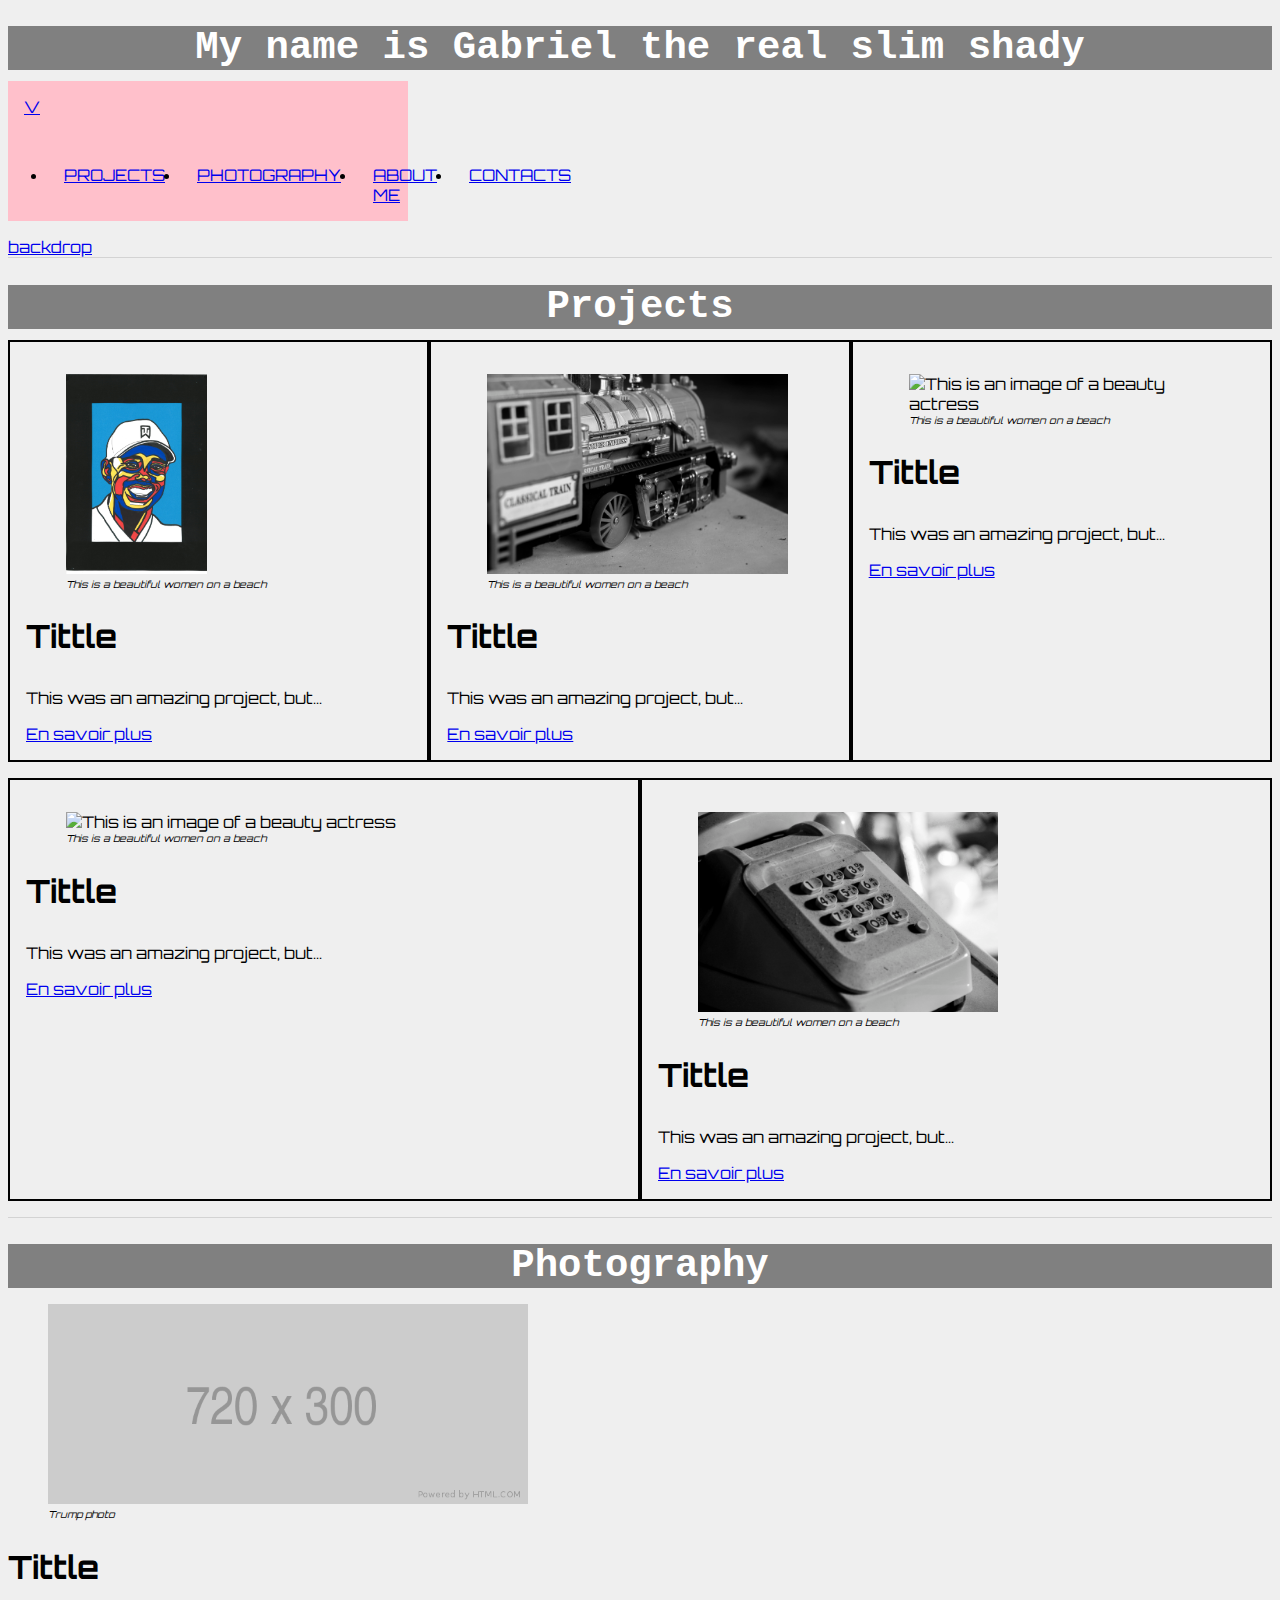
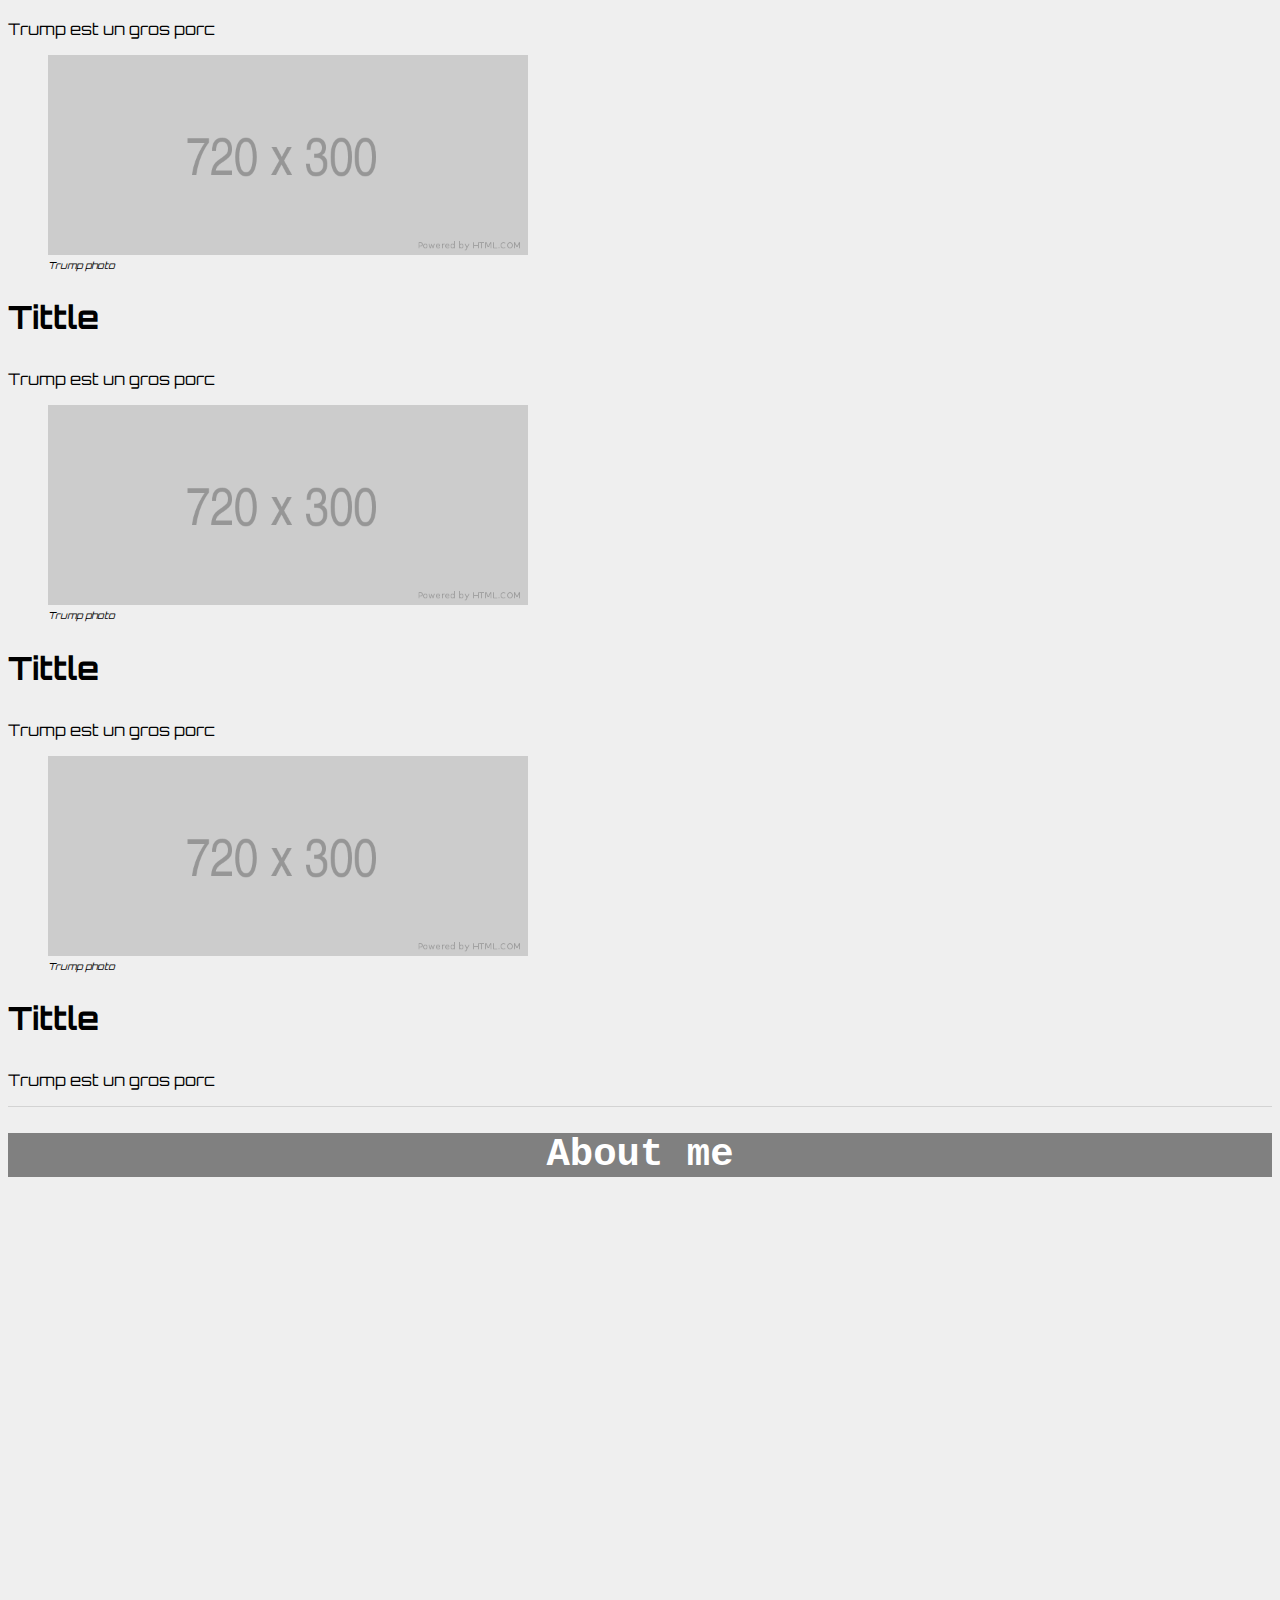
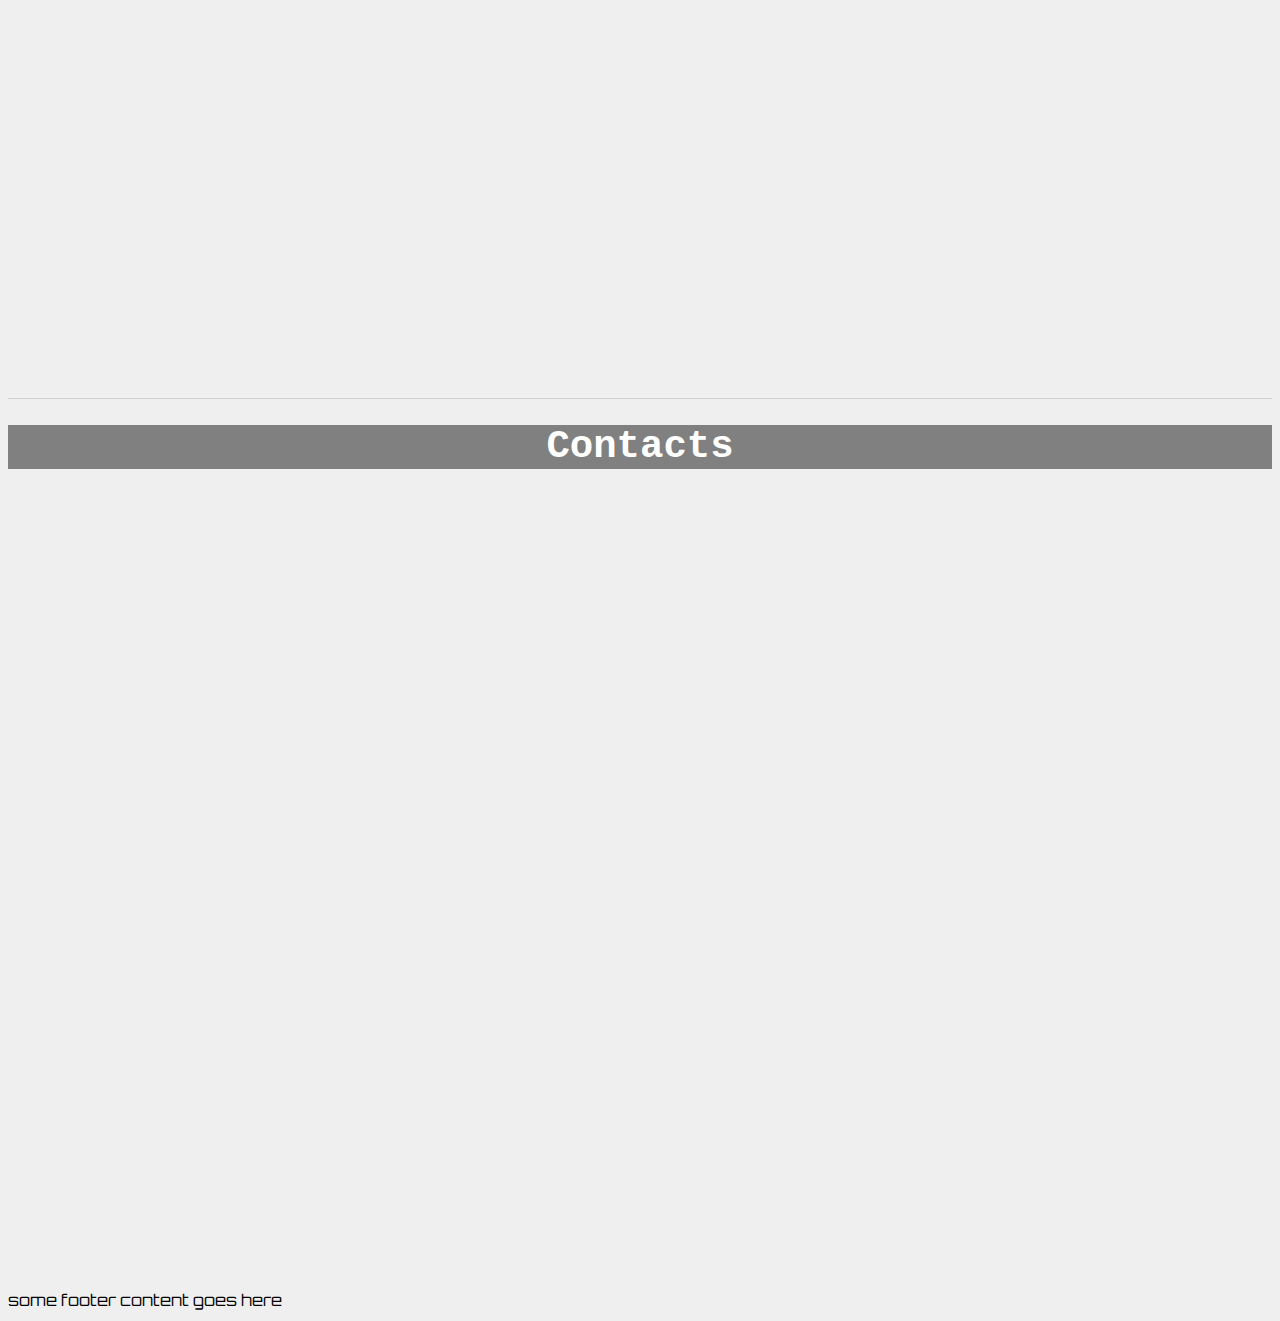
==== index.html @ 6994c1f2 "Première version" ====
<!DOCTYPE html>
<html lang="en" dir="ltr">
  <head>
    <meta charset="utf-8">
    <title>Hello World</title>
    <link rel="stylesheet" href="css/master.css">
    <link rel="stylesheet" href="css/reset.css">
    <link rel="stylesheet" href="css/typo.css">
  </head>
  <body>

<header>

  <h1> My name is Gabriel the real slim shady</h1>


<a class="menu-toggle" href="#main-menu">open menu</a>
    <nav id="main-menu">
      <a href="#menu-close" href="#"> V</a>
      <ul>
        <li><a href="#Projects">Projects</a></li>
        <li><a href="#Photography">Photography</a></li>
        <li><a href="#aboutme">About me</a></li>
        <li><a href="#contacts">Contacts</a></li>
      </ul>
    </nav>

<a href="#" class="backdrop"> backdrop</a>


</header>

<main>
  <section id="Projects">
    <h1> Projects</h1>



    <div class="project-feature-container">


<!-- Project1-->
    <div class="project-feature">
      <figure>
        <img src="images/tiger.jpg" alt="This is an image of a beauty actress">
        <figcaption> This is a beautiful women on a beach</figcaption>
      </figure>

      <h2>Tittle</h2>

      <p>This was an amazing project, but...</p>
      <a href="project-01.html"> En savoir plus</a>

    </div>

<!-- Project2 Train-->
    <div class="project-feature">
      <figure>
        <img src="images/photo1.jpg" alt="This is an image of a beauty actress">
        <figcaption>This is a beautiful women on a beach</figcaption>
      </figure>

      <h2>Tittle</h2>

      <p>This was an amazing project, but...</p>
      <a href="project-02.html"> En savoir plus  </a>

    </div>

<!-- Project3-->
    <div class="project-feature">
      <figure>
        <img src="images/photo2" alt="This is an image of a beauty actress">
        <figcaption>This is a beautiful women on a beach</figcaption>
      </figure>

      <h2>Tittle</h2>

      <p>This was an amazing project, but...</p>
      <a href="project-01.html"> En savoir plus</a>

    </div>

<!-- Project4-->
    <div class="project-feature">
      <figure>
        <img src="images/war.jpg" alt="This is an image of a beauty actress">
        <figcaption>This is a beautiful women on a beach</figcaption>
      </figure>

      <h2>Tittle</h2>

      <p>This was an amazing project, but...</p>
      <a href="project-01.html"> En savoir plus</a>

    </div>

<!-- Project5-->
    <div class="project-feature">
      <figure>
        <img src="images/photo2.jpg" alt="This is an image of a beauty actress">
        <figcaption>This is a beautiful women on a beach</figcaption>
      </figure>

      <h2>Tittle</h2>

      <p>This was an amazing project, but...</p>
      <a href="project-01.html"> En savoir plus</a>

    </div>

  </div>
  </section>




  <section id="Photography">


    <h1>Photography</h1>
    <div class="photos-project">
    <figure>
      <img src="images/720X300.png" alt="Trump's nudes">
    <figcaption>Trump photo</figcaption>
      </figure>
<h2>Tittle</h2>
  <p> Trump est un gros porc</p>
  </div>


  <div class="photos-project">
  <figure>
    <img src="images/720X300.png" alt="Trump's nudes">
  <figcaption>Trump photo</figcaption>
    </figure>
<h2>Tittle</h2>
<p> Trump est un gros porc</p>
</div>


<div class="photos-project">
<figure>
  <img src="images/720X300.png" alt="Trump's nudes">
<figcaption>Trump photo</figcaption>
  </figure>
<h2>Tittle</h2>
<p> Trump est un gros porc</p>
</div>

<div class="photos-project">
<figure>
  <img src="images/720X300.png" alt="Trump's nudes">
<figcaption>Trump photo</figcaption>
  </figure>
<h2>Tittle</h2>
<p> Trump est un gros porc</p>
</div>


  </section>

  <section id="Aboutme">
    <h1>About me</h1>

  </section>

  <section id="Contacts">
    <h1> Contacts</h1>

  </section>

</main>

<footer>

</footer>
some footer content goes here
  </body>
</html>
---- css/master.css ----
body {
  background-color: #efefef;
}

section{
  border-top: 1px solid #d3D3D3;
  min-height: 99vh;
}

.project-feature-container {
  display: flex;
    flex-wrap: wrap;
    justify-content: space-around;
}

img{
max-height: 200px;
  align-items: flex-end;
  max-width: 100%;
}



.project-feature {
  border: 2px solid black;
  padding: 1em;
  margin-bottom: 1em;
  flex-basis: 320px;
  flex-grow: 1;
  justify-content: space-around;

}

.Photography{
  border: 45px;
  padding: 1em;

}
figcaption{
  font-size: 0.6em;
  font-style: italic;
}

.photos-project{
  align-items: center;
}

#main-menu{
  background: pink;
  position: absolute;
  width: 400px;

  transition: 1.5s ease all;
  text-decoration: none;
  z-index: 999;
}

#main-menu:target{
  left: -200px;
  text-decoration: none;
}



nav a{
  display: block;
  padding: 1em;
  text-transform: uppercase;
}

.menu-toggle{
  border: 2px solid #000;
  border-radius: 6px;
  padding: 1em;

}

.menu-close{
  display: block;
width: 16px;
height: 16px;
background: #000;
color: #fff;
border-radius: 100%;
position: absolute;
top: 16px;
right: 16px;
}

#main-menu:target + .backdrop{
  background: rgba(255, 0, 0, 0.5);
  position: absolute;
  top:0 ;
  left:0 ;
  z-index: 998;
}

@media (min-width: 640px){
     #main-menu {
       position: relative;
       left: auto;
       top: auto;  }
  }

#main-menu ul {
  display: flex;
  justify-content: space-evenly
  }

.menu-toggle,
.menu-close {
  display: none;
  }

  .train {
    border: solid 6px red;
    justify-content: center;
  }
---- css/typo.css ----
@import url('https://fonts.googleapis.com/css?family=Orbitron&display=swap');
body {
  font-family:
  background-color: #eeb600;
font-family: 'Orbitron'}

h1{
  font-family: monospace;
  font-size: 3em;
  background-color: grey;
  margin-bottom: 1.25vh;
  text-align: center;
  color: white;

}

h2 {
  font-size: 2em;
  margin-bottom: 1em;


}

h3{

}

h4{

}

h5{


}
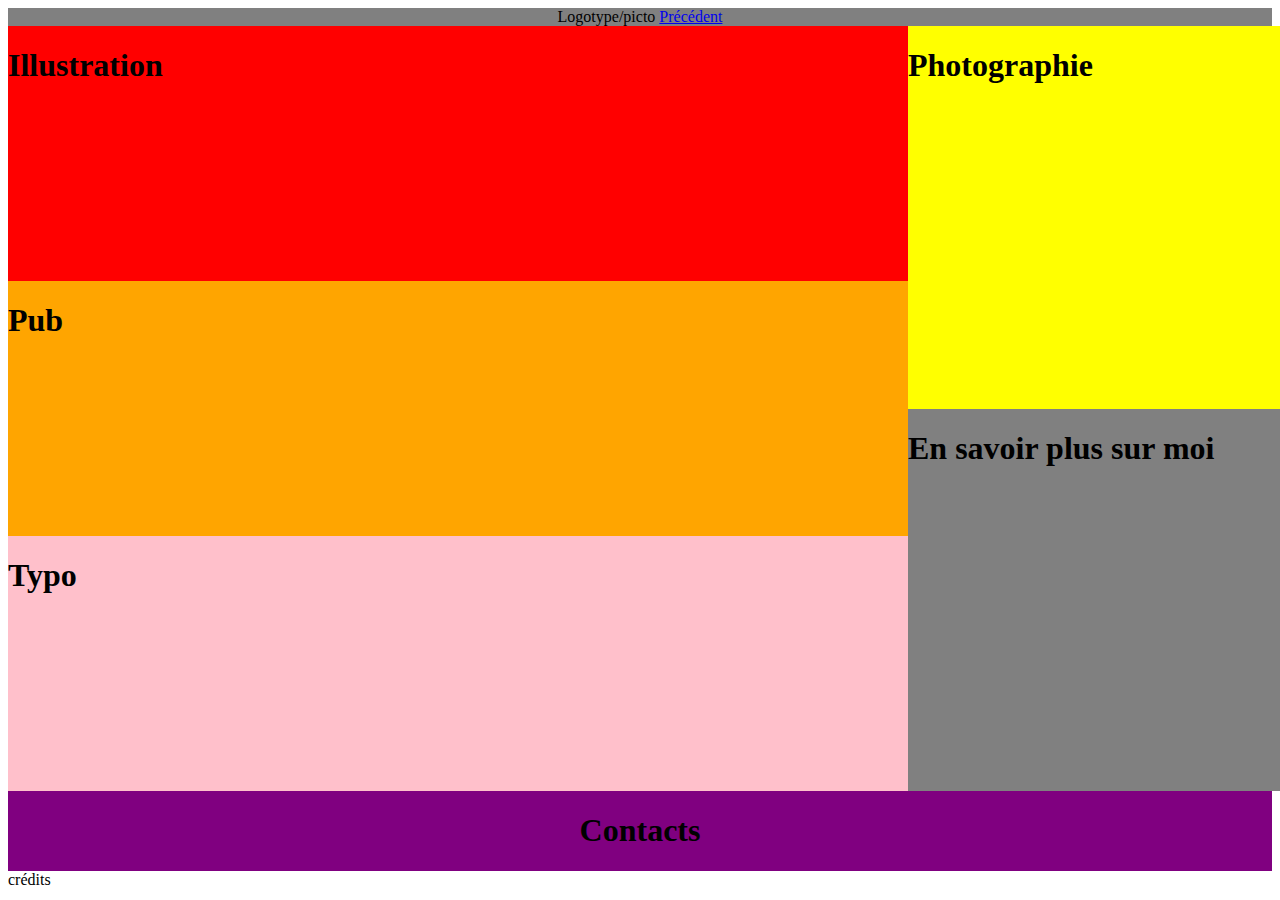
==== commit b65e6ce4: "Swipe page d'accueil" ====
--- a/index.html
+++ b/index.html
@@ -1,180 +1,72 @@
+
 <!DOCTYPE html>
 <html lang="en" dir="ltr">
   <head>
     <meta charset="utf-8">
-    <title>Hello World</title>
-    <link rel="stylesheet" href="css/master.css">
+    <title>Page d'accueil </title>
+    <link rel="stylesheet" href="css/accueilmaster.css">
     <link rel="stylesheet" href="css/reset.css">
-    <link rel="stylesheet" href="css/typo.css">
+
   </head>
-  <body>
 
-<header>
-
-  <h1> My name is Gabriel the real slim shady</h1>
-
-
-<a class="menu-toggle" href="#main-menu">open menu</a>
-    <nav id="main-menu">
-      <a href="#menu-close" href="#"> V</a>
-      <ul>
-        <li><a href="#Projects">Projects</a></li>
-        <li><a href="#Photography">Photography</a></li>
-        <li><a href="#aboutme">About me</a></li>
-        <li><a href="#contacts">Contacts</a></li>
-      </ul>
-    </nav>
-
-<a href="#" class="backdrop"> backdrop</a>
-
+  <!-- zone clicable, retour accueil-->
+<header> Logotype/picto
+  <a href="index.html">Précédent</a>
 
 </header>
 
-<main>
-  <section id="Projects">
-    <h1> Projects</h1>
+  <body>
+      <section class="project-type-container">
+        <div class="project-type-01">
+              <!-- zone clicable, vers p.Illustration-->
+                <div class="illustration-container">
+                  <h1>Illustration</h1>
+                </div>
 
+              <!-- zone clicable, vers p.Publicité-->
 
+                <div class="publicité-container">
+                  <h1> Pub</h1>
 
-    <div class="project-feature-container">
+                </div>
 
+          <!-- zone clicable, vers p.Typographie-->
 
-<!-- Project1-->
-    <div class="project-feature">
-      <figure>
-        <img src="images/tiger.jpg" alt="This is an image of a beauty actress">
-        <figcaption> This is a beautiful women on a beach</figcaption>
-      </figure>
+                <div class="typographie-container">
+                  <h1>Typo</h1>
 
-      <h2>Tittle</h2>
+                </div>
+        </div>
 
-      <p>This was an amazing project, but...</p>
-      <a href="project-01.html"> En savoir plus</a>
+        <div class="project-type-02">
+              <!-- zone clicable, vers p.Photographie...-->
 
-    </div>
+              <div class="photographie-container">
+                <h1> Photographie</h1>
 
-<!-- Project2 Train-->
-    <div class="project-feature">
-      <figure>
-        <img src="images/photo1.jpg" alt="This is an image of a beauty actress">
-        <figcaption>This is a beautiful women on a beach</figcaption>
-      </figure>
+              </div>
 
-      <h2>Tittle</h2>
+              <!-- zone clicable, vers p.En savoir plus...-->
 
-      <p>This was an amazing project, but...</p>
-      <a href="project-02.html"> En savoir plus  </a>
+              <div class="plus-sur-moi-container">
+                <h1> En savoir plus sur moi</h1>
 
-    </div>
-
-<!-- Project3-->
-    <div class="project-feature">
-      <figure>
-        <img src="images/photo2" alt="This is an image of a beauty actress">
-        <figcaption>This is a beautiful women on a beach</figcaption>
-      </figure>
-
-      <h2>Tittle</h2>
-
-      <p>This was an amazing project, but...</p>
-      <a href="project-01.html"> En savoir plus</a>
-
-    </div>
-
-<!-- Project4-->
-    <div class="project-feature">
-      <figure>
-        <img src="images/war.jpg" alt="This is an image of a beauty actress">
-        <figcaption>This is a beautiful women on a beach</figcaption>
-      </figure>
-
-      <h2>Tittle</h2>
-
-      <p>This was an amazing project, but...</p>
-      <a href="project-01.html"> En savoir plus</a>
-
-    </div>
-
-<!-- Project5-->
-    <div class="project-feature">
-      <figure>
-        <img src="images/photo2.jpg" alt="This is an image of a beauty actress">
-        <figcaption>This is a beautiful women on a beach</figcaption>
-      </figure>
-
-      <h2>Tittle</h2>
-
-      <p>This was an amazing project, but...</p>
-      <a href="project-01.html"> En savoir plus</a>
-
-    </div>
-
-  </div>
-  </section>
+              </div>
+        </div>
+      </section>
 
 
 
 
-  <section id="Photography">
 
+  <div class="contact-container">
+    <h1> Contacts</h1>
 
-    <h1>Photography</h1>
-    <div class="photos-project">
-    <figure>
-      <img src="images/720X300.png" alt="Trump's nudes">
-    <figcaption>Trump photo</figcaption>
-      </figure>
-<h2>Tittle</h2>
-  <p> Trump est un gros porc</p>
   </div>
 
+  <footer> crédits
 
-  <div class="photos-project">
-  <figure>
-    <img src="images/720X300.png" alt="Trump's nudes">
-  <figcaption>Trump photo</figcaption>
-    </figure>
-<h2>Tittle</h2>
-<p> Trump est un gros porc</p>
-</div>
+  </footer>
 
-
-<div class="photos-project">
-<figure>
-  <img src="images/720X300.png" alt="Trump's nudes">
-<figcaption>Trump photo</figcaption>
-  </figure>
-<h2>Tittle</h2>
-<p> Trump est un gros porc</p>
-</div>
-
-<div class="photos-project">
-<figure>
-  <img src="images/720X300.png" alt="Trump's nudes">
-<figcaption>Trump photo</figcaption>
-  </figure>
-<h2>Tittle</h2>
-<p> Trump est un gros porc</p>
-</div>
-
-
-  </section>
-
-  <section id="Aboutme">
-    <h1>About me</h1>
-
-  </section>
-
-  <section id="Contacts">
-    <h1> Contacts</h1>
-
-  </section>
-
-</main>
-
-<footer>
-
-</footer>
-some footer content goes here
   </body>
 </html>
--- a/css/accueilmaster.css
+++ b/css/accueilmaster.css
@@ -0,0 +1,81 @@
+body{
+  background: white ;
+
+}
+
+header{
+  background-color: grey ;
+  text-align: center;
+
+}
+
+.précédent{
+  background-color: green;
+
+}
+
+section{
+background-color: #ffff;
+    }
+
+.project-type-container{
+  background-color: pink;
+  display: flex;
+  min-height: 85vh;
+  align-items: stretch;
+}
+
+.project-type-container > div{
+  display: flex;
+  flex-direction: column;
+  flex-basis: 50%;
+
+}
+
+.project-type-container > div > div{
+  flex-grow: 1;
+  width: 100vh;
+
+
+}
+.illustration-container{
+  background-color: red;
+
+}
+
+.publicité-container {
+  background-color: orange;
+
+}
+
+.typographie-container{
+  background-color: pink;
+
+
+}
+
+.photographie-container{
+  background-color: yellow;
+
+
+
+
+
+}
+
+.plus-sur-moi-container{
+  background-color: grey;
+
+
+
+
+}
+
+.contact-container{
+  background-color: purple;
+  text-align: center;
+  align-items: center;
+  overflow: auto;
+
+
+}
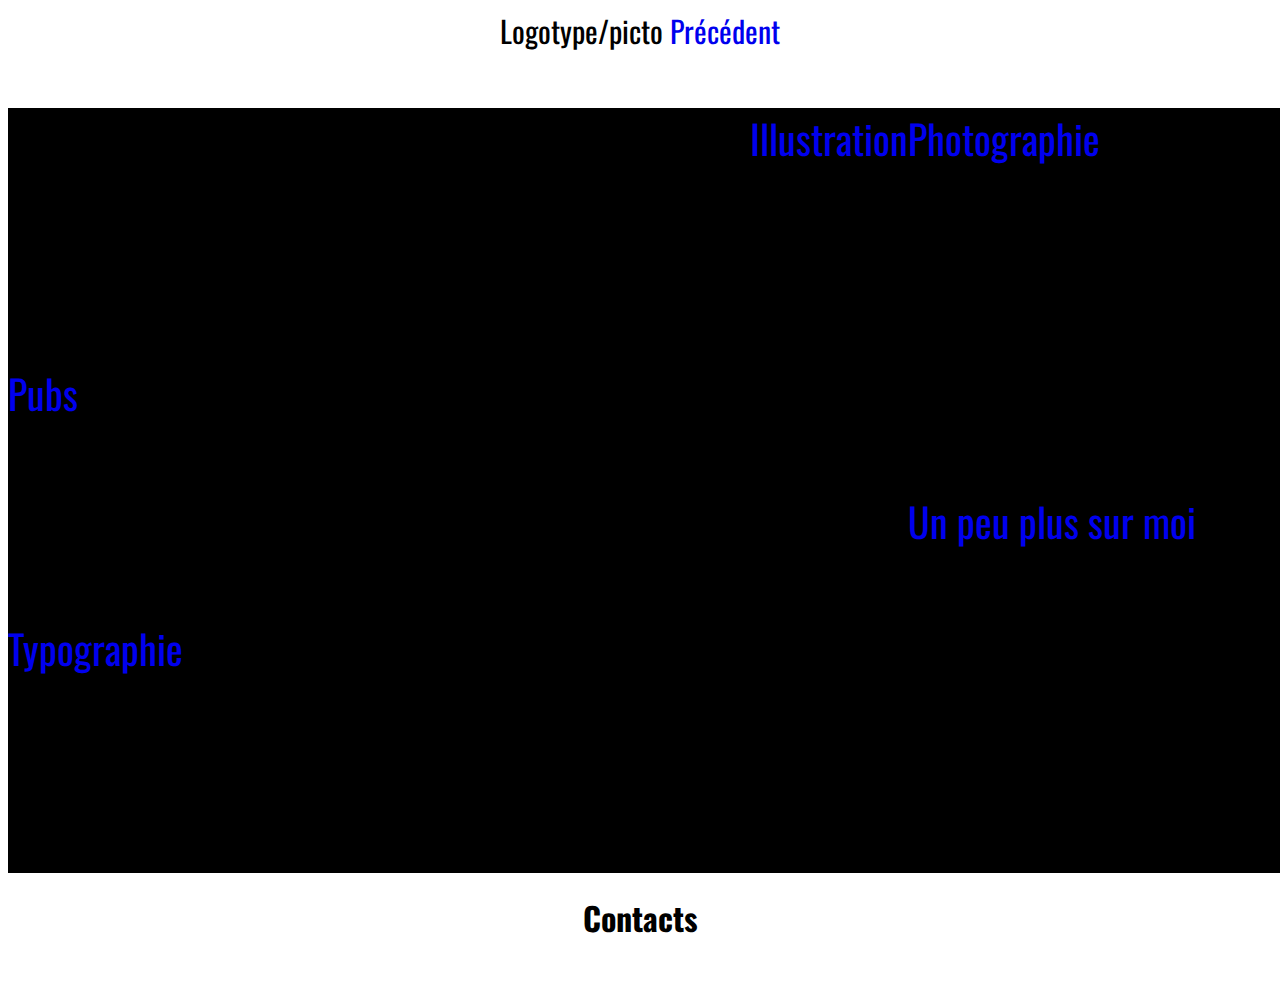
==== commit 03885379: "Création des pages" ====
--- a/index.html
+++ b/index.html
@@ -1,18 +1,17 @@
-
 <!DOCTYPE html>
 <html lang="en" dir="ltr">
   <head>
     <meta charset="utf-8">
     <title>Page d'accueil </title>
-    <link rel="stylesheet" href="css/accueilmaster.css">
+    <link rel="stylesheet" href="css/indexmaster.css">
     <link rel="stylesheet" href="css/reset.css">
+    <link rel="stylesheet" href="css/typo.css">
 
   </head>
 
   <!-- zone clicable, retour accueil-->
 <header> Logotype/picto
   <a href="index.html">Précédent</a>
-
 </header>
 
   <body>
@@ -20,20 +19,20 @@
         <div class="project-type-01">
               <!-- zone clicable, vers p.Illustration-->
                 <div class="illustration-container">
-                  <h1>Illustration</h1>
+                  <a href="illustration.html">Illustration</a>
                 </div>
 
               <!-- zone clicable, vers p.Publicité-->
 
                 <div class="publicité-container">
-                  <h1> Pub</h1>
+                    <a href="publicité.html">Pubs</a>
 
                 </div>
 
           <!-- zone clicable, vers p.Typographie-->
 
                 <div class="typographie-container">
-                  <h1>Typo</h1>
+                  <a href="typographie.html">Typographie</a>
 
                 </div>
         </div>
@@ -42,14 +41,14 @@
               <!-- zone clicable, vers p.Photographie...-->
 
               <div class="photographie-container">
-                <h1> Photographie</h1>
+                <a href="photographie.html">Photographie</a>
 
               </div>
 
               <!-- zone clicable, vers p.En savoir plus...-->
 
               <div class="plus-sur-moi-container">
-                <h1> En savoir plus sur moi</h1>
+                <a href="savoir-plus.html">Un peu plus sur moi</a>
 
               </div>
         </div>
--- a/css/indexmaster.css
+++ b/css/indexmaster.css
@@ -0,0 +1,85 @@
+body{
+  background: white ;
+
+}
+
+header{
+  background-color: white;
+  text-align: center;
+  height: 100px;
+}
+
+a{
+  text-decoration-color: purple;
+  text-decoration: none;
+}
+
+
+
+section{
+background-color: #ffff;
+    }
+.project-type-container{
+  background-color: pink;
+  display: flex;
+  min-height: 85vh;
+  align-items: stretch;
+  font-size: 40px;
+  color: white;
+}
+
+.project-type-container > div{
+  display: flex;
+  flex-direction: column;
+  flex-basis: 50%;
+
+}
+
+.project-type-container > div > div{
+  flex-grow: 1;
+  width: 100vh;
+
+
+}
+.illustration-container{
+  background-color: black;
+  text-align: right;
+  justify-content: flex-end;
+  border-color: 5px yellow, solid;
+
+}
+
+.publicité-container {
+  background-color: black;
+
+}
+
+.typographie-container{
+  background-color: black;
+
+
+}
+
+.photographie-container{
+  background-color: black;
+
+
+}
+
+.plus-sur-moi-container{
+  background-color: black;
+
+
+
+
+}
+
+.contact-container{
+  background-color: white;
+  text-align: center;
+  align-items: center;
+  overflow: auto;
+  color: black;
+
+
+}
--- a/css/typo.css
+++ b/css/typo.css
@@ -0,0 +1,10 @@
+
+@import url('https://fonts.googleapis.com/css2?family=Oswald:wght@500&display=swap');
+body {
+  font-family: 'Oswald';
+  color: white;}
+
+  header{
+    color: black;
+    font-size: 30px;
+  }
